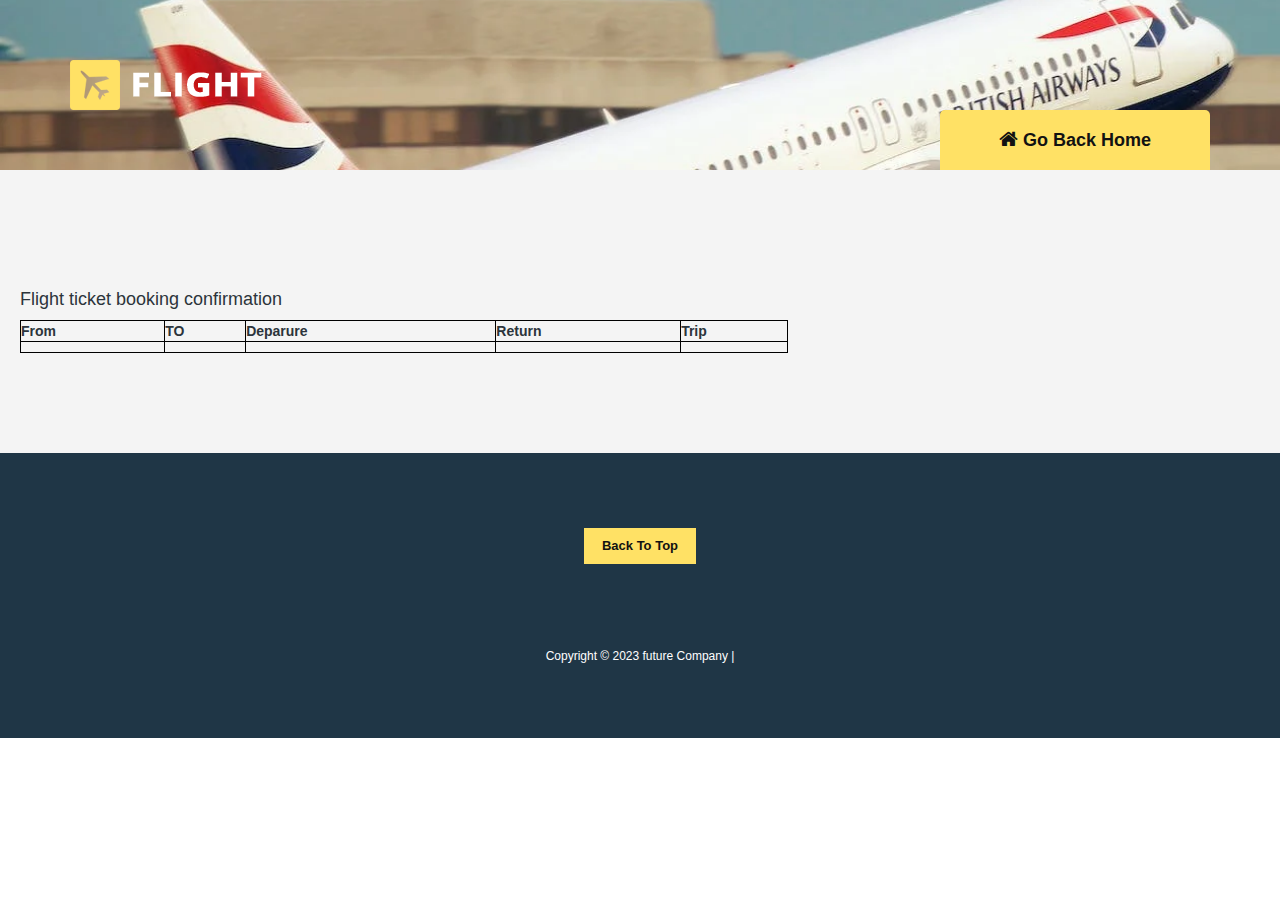
==== bookingconfirm.html @ 9125a548 "updated" ====
<!DOCTYPE html>
<html>
<head>
    <meta charset="utf-8">
    <meta http-equiv="X-UA-Compatible" content="IE=edge,chrome=1">
    <!--

    Template 2093 Flight

    http://www.tooplate.com/view/2093-flight

    -->
    <title>Flight - Booking Confirmation Page</title>
    <meta name="description" content="">
    <meta name="viewport" content="width=device-width, initial-scale=1">
    <link rel="apple-touch-icon" href="apple-touch-icon.png">

    <link rel="stylesheet" href="css/bootstrap.min.css">
    <link rel="stylesheet" href="css/bootstrap-theme.min.css">
    <link rel="stylesheet" href="css/fontAwesome.css">
    <link rel="stylesheet" href="css/hero-slider.css">
    <link rel="stylesheet" href="css/owl-carousel.css">
    <link rel="stylesheet" href="css/tooplate-style.css">

    <link href="https://fonts.googleapis.com/css?family=Spectral:200,200i,300,300i,400,400i,500,500i,600,600i,700,700i,800,800i" rel="stylesheet">
    <link href="https://fonts.googleapis.com/css?family=Roboto:100,300,400,500,700,900" rel="stylesheet">

    <script src="js/vendor/modernizr-2.8.3-respond-1.4.2.min.js"></script>
    <script>
        function getParams() {
            var idx = document.URL.indexOf('?');
            var params = {}; // simple js object

        }

    </script>
   
    <style>
        table, th, td {
            border: 1px solid black;
        }
    </style>
</head>

<body>

   

    <section class="page-heading" id="top">
        <div class="container">
            <div class="row">
                <div class="col-md-6">
                    <div class="logo">
                        <img src="img/logo.png" alt="Flight Template">
                    </div>
                </div>
                <div class="col-md-6">
                    <div class="page-direction-button">
                        <a href="index.html"><i class="fa fa-home"></i>Go Back Home</a>
                    </div>
                </div>
            </div>
        </div>
    </section>











    <section class="map">
     

        <h3 style="width:60%;margin-left: 20px; font-size:large" >Flight ticket booking confirmation</h3>

        <table   style="width:60%;margin-left: 20px;">
            <tr>
                <th>From</th>
                <th>TO</th>
                <th>Deparure</th>
                <th>Return</th>
                <th>Trip</th>


            </tr>
            <tr>
                <td> <p id="From"></p> </td>
                <td><p id="To"></p></td>

                <td><p id="Deparure"></p></td>
                <td><p id="Return"></p></td>
                <td><p id="Trip"></p></td>
            </tr>
           
        </table>


        <script>

            const urlParams = new URLSearchParams(window.location.search);
            const myParam = urlParams.get('from');
            document.getElementById("From").innerHTML = myParam;

            const to = urlParams.get('to');
            document.getElementById("To").innerHTML = to;

            const deparure = urlParams.get('deparure');
            document.getElementById("Deparure").innerHTML = deparure;


            const return1 = urlParams.get('return');
            document.getElementById("Return").innerHTML = return1;



            const trip = urlParams.get('trip');
            document.getElementById("Trip").innerHTML = trip;


            

        </script>










    </section>



    <footer>
        <div class="container">
            <div class="row">
                <div class="col-md-12">
                    <div class="primary-button">
                        <a href="#" class="scroll-top">Back To Top</a>
                    </div>
                </div>

                <div class="col-md-12">
                    <p>
                        Copyright &copy; 2023 future Company

                        |
                    </p>
                </div>
            </div>
        </div>
    </footer>





    <script src="//ajax.googleapis.com/ajax/libs/jquery/1.11.2/jquery.min.js"></script>
    <script>window.jQuery || document.write('<script src="js/vendor/jquery-1.11.2.min.js"><\/script>')</script>

    <script src="js/vendor/bootstrap.min.js"></script>

    <script src="js/plugins.js"></script>
    <script src="js/main.js"></script>

    <script src="http://ajax.googleapis.com/ajax/libs/jquery/1.10.2/jquery.min.js" type="text/javascript"></script>
    <script type="text/javascript">
        $(document).ready(function () {
            // navigation click actions
            $('.scroll-link').on('click', function (event) {
                event.preventDefault();
                var sectionID = $(this).attr("data-id");
                scrollToID('#' + sectionID, 750);
            });
            // scroll to top action
            $('.scroll-top').on('click', function (event) {
                event.preventDefault();
                $('html, body').animate({ scrollTop: 0 }, 'slow');
            });
            // mobile nav toggle
            $('#nav-toggle').on('click', function (event) {
                event.preventDefault();
                $('#main-nav').toggleClass("open");
            });
        });
        // scroll function
        function scrollToID(id, speed) {
            var offSet = 0;
            var targetOffset = $(id).offset().top - offSet;
            var mainNav = $('#main-nav');
            $('html,body').animate({ scrollTop: targetOffset }, speed);
            if (mainNav.hasClass("open")) {
                mainNav.css("height", "1px").removeClass("in").addClass("collapse");
                mainNav.removeClass("open");
            }
        }
        if (typeof console === "undefined") {
            console = {
                log: function () { }
            };
        }
    </script>
</body>
</html>
---- css/hero-slider.css ----
/* -------------------------------- 

Primary style

-------------------------------- */
*, *::after, *::before {
  -webkit-box-sizing: border-box;
  -moz-box-sizing: border-box;
  box-sizing: border-box;
}

html {
  font-size: 62.5%;
}

body {
  font-family: "Open Sans", sans-serif;
  color: #2c343b;
  background-color: #f2f2f2;
}

a {
  color: #d44457;
  text-decoration: none;
}

img {
  max-width: 100%;
}

/* -------------------------------- 

Main Components 

-------------------------------- */
.cd-header {
  position: absolute;
  z-index: 2;
  top: 0;
  left: 0;
  width: 100%;
  height: 50px;
  background-color: #21272c;
  -webkit-font-smoothing: antialiased;
  -moz-osx-font-smoothing: grayscale;
}
@media only screen and (min-width: 768px) {
  .cd-header {
    height: 70px;
    background-color: transparent;
  }
}

#cd-logo {
  float: left;
  margin: 13px 0 0 5%;
}
#cd-logo img {
  display: block;
}
@media only screen and (min-width: 768px) {
  #cd-logo {
    margin: 23px 0 0 5%;
  }
}

.cd-primary-nav {
  /* mobile first - navigation hidden by default, triggered by tap/click on navigation icon */
  float: right;
  margin-right: 5%;
  width: 44px;
  height: 100%;
}
.cd-primary-nav ul {
  position: absolute;
  top: 0;
  left: 0;
  width: 100%;
  -webkit-transform: translateY(-100%);
  -moz-transform: translateY(-100%);
  -ms-transform: translateY(-100%);
  -o-transform: translateY(-100%);
  transform: translateY(-100%);
}
.cd-primary-nav ul.is-visible {
  box-shadow: 0 3px 8px rgba(0, 0, 0, 0.2);
  -webkit-transform: translateY(50px);
  -moz-transform: translateY(50px);
  -ms-transform: translateY(50px);
  -o-transform: translateY(50px);
  transform: translateY(50px);
}
.cd-primary-nav a {
  display: block;
  height: 50px;
  line-height: 50px;
  padding-left: 5%;
  background: #21272c;
  border-top: 1px solid #333c44;
  color: #ffffff;
}
@media only screen and (min-width: 768px) {
  .cd-primary-nav {
    /* reset navigation values */
    width: auto;
    height: auto;
    background: none;
  }
  .cd-primary-nav ul {
    position: static;
    width: auto;
    -webkit-transform: translateY(0);
    -moz-transform: translateY(0);
    -ms-transform: translateY(0);
    -o-transform: translateY(0);
    transform: translateY(0);
    line-height: 70px;
  }
  .cd-primary-nav ul.is-visible {
    -webkit-transform: translateY(0);
    -moz-transform: translateY(0);
    -ms-transform: translateY(0);
    -o-transform: translateY(0);
    transform: translateY(0);
  }
  .cd-primary-nav li {
    display: inline-block;
    margin-left: 1em;
  }
  .cd-primary-nav a {
    display: inline-block;
    height: auto;
    font-weight: 600;
    line-height: normal;
    background: transparent;
    padding: .6em 1em;
    border-top: none;
  }
}

/* -------------------------------- 

Slider

-------------------------------- */
.cd-hero {
  position: relative;
  -webkit-font-smoothing: antialiased;
  -moz-osx-font-smoothing: grayscale;
}

.cd-hero-slider {
  position: relative;
  height: 360px;
  overflow: hidden;
}
.cd-hero-slider li {
  position: absolute;
  top: 0;
  left: 0;
  width: 100%;
  height: 100%;
  -webkit-transform: translateX(100%);
  -moz-transform: translateX(100%);
  -ms-transform: translateX(100%);
  -o-transform: translateX(100%);
  transform: translateX(100%);
}
.cd-hero-slider li.selected {
  /* this is the visible slide */
  position: relative;
  -webkit-transform: translateX(0);
  -moz-transform: translateX(0);
  -ms-transform: translateX(0);
  -o-transform: translateX(0);
  transform: translateX(0);
}
.cd-hero-slider li.move-left {
  /* slide hidden on the left */
  -webkit-transform: translateX(-100%);
  -moz-transform: translateX(-100%);
  -ms-transform: translateX(-100%);
  -o-transform: translateX(-100%);
  transform: translateX(-100%);
}
.cd-hero-slider li.is-moving, .cd-hero-slider li.selected {
  /* the is-moving class is assigned to the slide which is moving outside the viewport */
  -webkit-transition: -webkit-transform 0.5s;
  -moz-transition: -moz-transform 0.5s;
  transition: transform 0.5s;
}
@media only screen and (min-width: 768px) {
  .cd-hero-slider {
    height: 500px;
  }
}
@media only screen and (min-width: 1170px) {
  .cd-hero-slider {
    height: 680px;
  }
}

/* -------------------------------- 

Single slide style

-------------------------------- */
.cd-hero-slider li {
  background-position: center center;
  background-size: cover;
  background-repeat: no-repeat;
}
.cd-hero-slider li:first-of-type {
  background-image: url(../img/slide_01.jpg);
}
.cd-hero-slider li:nth-of-type(2) {
  background-image: url(../img/slide_02.jpg);
}
.cd-hero-slider li:nth-of-type(3) {
  background-image: url(../img/slide_03.jpg);
}
.cd-hero-slider .cd-full-width,
.cd-hero-slider .cd-half-width {
  position: absolute;
  width: 100%;
  height: 100%;
  z-index: 1;
  left: 0;
  top: 0;
  /* this padding is used to align the text */
  padding-top: 150px;
  text-align: center;
  /* Force Hardware Acceleration in WebKit */
  -webkit-backface-visibility: hidden;
  backface-visibility: hidden;
  -webkit-transform: translateZ(0);
  -moz-transform: translateZ(0);
  -ms-transform: translateZ(0);
  -o-transform: translateZ(0);
  transform: translateZ(0);
}
.cd-hero-slider .cd-img-container {
  /* hide image on mobile device */
  display: none;
}
.cd-hero-slider .cd-img-container img {
  position: absolute;
  left: 50%;
  top: 50%;
  bottom: auto;
  right: auto;
  -webkit-transform: translateX(-50%) translateY(-50%);
  -moz-transform: translateX(-50%) translateY(-50%);
  -ms-transform: translateX(-50%) translateY(-50%);
  -o-transform: translateX(-50%) translateY(-50%);
  transform: translateX(-50%) translateY(-50%);
}
.cd-hero-slider .cd-bg-video-wrapper {
  /* hide video on mobile device */
  display: none;
  position: absolute;
  top: 0;
  left: 0;
  width: 100%;
  height: 100%;
  overflow: hidden;
}
.cd-hero-slider .cd-bg-video-wrapper video {
  /* you won't see this element in the html, but it will be injected using js */
  display: block;
  min-height: 100%;
  min-width: 100%;
  max-width: none;
  height: auto;
  width: auto;
  position: absolute;
  left: 50%;
  top: 50%;
  bottom: auto;
  right: auto;
  -webkit-transform: translateX(-50%) translateY(-50%);
  -moz-transform: translateX(-50%) translateY(-50%);
  -ms-transform: translateX(-50%) translateY(-50%);
  -o-transform: translateX(-50%) translateY(-50%);
  transform: translateX(-50%) translateY(-50%);
}
.cd-hero-slider h2, .cd-hero-slider p {
  text-shadow: 0 1px 3px rgba(0, 0, 0, 0.1);
  line-height: 1.2;
  margin: 0 auto 14px;
  color: #ffffff;
  width: 90%;
  max-width: 400px;
}
.cd-hero-slider h2 {
  font-size: 2.4rem;
}
.cd-hero-slider p {
  font-size: 1.4rem;
  line-height: 1.4;
}
.cd-hero-slider .cd-btn {
  display: inline-block;
  padding: 1.2em 1.4em;
  margin-top: .8em;
  background-color: rgba(212, 68, 87, 0.9);
  font-size: 1.3rem;
  font-weight: 700;
  letter-spacing: 1px;
  color: #ffffff;
  text-transform: uppercase;
  box-shadow: 0 3px 6px rgba(0, 0, 0, 0.1);
  -webkit-transition: background-color 0.2s;
  -moz-transition: background-color 0.2s;
  transition: background-color 0.2s;
}
.cd-hero-slider .cd-btn.secondary {
  background-color: rgba(22, 26, 30, 0.8);
}
.cd-hero-slider .cd-btn:nth-of-type(2) {
  margin-left: 1em;
}
.no-touch .cd-hero-slider .cd-btn:hover {
  background-color: #d44457;
}
.no-touch .cd-hero-slider .cd-btn.secondary:hover {
  background-color: #161a1e;
}
@media only screen and (min-width: 768px) {
  .cd-hero-slider .cd-full-width,
  .cd-hero-slider .cd-half-width {
    padding-top: 200px;
  }
  .cd-hero-slider .cd-bg-video-wrapper {
    display: block;
  }
  .cd-hero-slider .cd-half-width {
    width: 45%;
  }
  .cd-hero-slider .cd-half-width:first-of-type {
    left: 5%;
  }
  .cd-hero-slider .cd-half-width:nth-of-type(2) {
    right: 5%;
    left: auto;
  }
  .cd-hero-slider .cd-img-container {
    display: block;
  }
  .cd-hero-slider h2, .cd-hero-slider p {
    max-width: 520px;
  }
  .cd-hero-slider h2 {
    font-size: 2.4em;
    font-weight: 300;
  }
  .cd-hero-slider .cd-btn {
    font-size: 1.4rem;
  }
}
@media only screen and (min-width: 1170px) {
  .cd-hero-slider .cd-full-width,
  .cd-hero-slider .cd-half-width {
    padding-top: 250px;
  }
  .cd-hero-slider h2, .cd-hero-slider p {
    margin-bottom: 20px;
  }
  .cd-hero-slider h2 {
    font-size: 3.2em;
  }
  .cd-hero-slider p {
    font-size: 1.6rem;
  }
}

/* -------------------------------- 

Single slide animation

-------------------------------- */
@media only screen and (min-width: 768px) {
  .cd-hero-slider .cd-half-width {
    opacity: 0;
    -webkit-transform: translateX(40px);
    -moz-transform: translateX(40px);
    -ms-transform: translateX(40px);
    -o-transform: translateX(40px);
    transform: translateX(40px);
  }
  .cd-hero-slider .move-left .cd-half-width {
    -webkit-transform: translateX(-40px);
    -moz-transform: translateX(-40px);
    -ms-transform: translateX(-40px);
    -o-transform: translateX(-40px);
    transform: translateX(-40px);
  }
  .cd-hero-slider .selected .cd-half-width {
    /* this is the visible slide */
    opacity: 1;
    -webkit-transform: translateX(0);
    -moz-transform: translateX(0);
    -ms-transform: translateX(0);
    -o-transform: translateX(0);
    transform: translateX(0);
  }
  .cd-hero-slider .is-moving .cd-half-width {
    /* this is the slide moving outside the viewport 
    wait for the end of the transition on the <li> parent before set opacity to 0 and translate to 40px/-40px */
    -webkit-transition: opacity 0s 0.5s, -webkit-transform 0s 0.5s;
    -moz-transition: opacity 0s 0.5s, -moz-transform 0s 0.5s;
    transition: opacity 0s 0.5s, transform 0s 0.5s;
  }
  .cd-hero-slider li.selected.from-left .cd-half-width:nth-of-type(2),
  .cd-hero-slider li.selected.from-right .cd-half-width:first-of-type {
    /* this is the selected slide - different animation if it's entering from left or right */
    -webkit-transition: opacity 0.4s 0.2s, -webkit-transform 0.5s 0.2s;
    -moz-transition: opacity 0.4s 0.2s, -moz-transform 0.5s 0.2s;
    transition: opacity 0.4s 0.2s, transform 0.5s 0.2s;
  }
  .cd-hero-slider li.selected.from-left .cd-half-width:first-of-type,
  .cd-hero-slider li.selected.from-right .cd-half-width:nth-of-type(2) {
    /* this is the selected slide - different animation if it's entering from left or right */
    -webkit-transition: opacity 0.4s 0.4s, -webkit-transform 0.5s 0.4s;
    -moz-transition: opacity 0.4s 0.4s, -moz-transform 0.5s 0.4s;
    transition: opacity 0.4s 0.4s, transform 0.5s 0.4s;
  }
  .cd-hero-slider .cd-full-width h2,
  .cd-hero-slider .cd-full-width p,
  .cd-hero-slider .cd-full-width .cd-btn {
    opacity: 0;
    -webkit-transform: translateX(100px);
    -moz-transform: translateX(100px);
    -ms-transform: translateX(100px);
    -o-transform: translateX(100px);
    transform: translateX(100px);
  }
  .cd-hero-slider .move-left .cd-full-width h2,
  .cd-hero-slider .move-left .cd-full-width p,
  .cd-hero-slider .move-left .cd-full-width .cd-btn {
    opacity: 0;
    -webkit-transform: translateX(-100px);
    -moz-transform: translateX(-100px);
    -ms-transform: translateX(-100px);
    -o-transform: translateX(-100px);
    transform: translateX(-100px);
  }
  .cd-hero-slider .selected .cd-full-width h2,
  .cd-hero-slider .selected .cd-full-width p,
  .cd-hero-slider .selected .cd-full-width .cd-btn {
    /* this is the visible slide */
    opacity: 1;
    -webkit-transform: translateX(0);
    -moz-transform: translateX(0);
    -ms-transform: translateX(0);
    -o-transform: translateX(0);
    transform: translateX(0);
  }
  .cd-hero-slider li.is-moving .cd-full-width h2,
  .cd-hero-slider li.is-moving .cd-full-width p,
  .cd-hero-slider li.is-moving .cd-full-width .cd-btn {
    /* this is the slide moving outside the viewport 
    wait for the end of the transition on the li parent before set opacity to 0 and translate to 100px/-100px */
    -webkit-transition: opacity 0s 0.5s, -webkit-transform 0s 0.5s;
    -moz-transition: opacity 0s 0.5s, -moz-transform 0s 0.5s;
    transition: opacity 0s 0.5s, transform 0s 0.5s;
  }
  .cd-hero-slider li.selected h2 {
    -webkit-transition: opacity 0.4s 0.2s, -webkit-transform 0.5s 0.2s;
    -moz-transition: opacity 0.4s 0.2s, -moz-transform 0.5s 0.2s;
    transition: opacity 0.4s 0.2s, transform 0.5s 0.2s;
  }
  .cd-hero-slider li.selected p {
    -webkit-transition: opacity 0.4s 0.3s, -webkit-transform 0.5s 0.3s;
    -moz-transition: opacity 0.4s 0.3s, -moz-transform 0.5s 0.3s;
    transition: opacity 0.4s 0.3s, transform 0.5s 0.3s;
  }
  .cd-hero-slider li.selected .cd-btn {
    -webkit-transition: opacity 0.4s 0.4s, -webkit-transform 0.5s 0.4s, background-color 0.2s 0s;
    -moz-transition: opacity 0.4s 0.4s, -moz-transform 0.5s 0.4s, background-color 0.2s 0s;
    transition: opacity 0.4s 0.4s, transform 0.5s 0.4s, background-color 0.2s 0s;
  }
}
/* -------------------------------- 

Slider navigation

-------------------------------- */
.cd-slider-nav {
  display: none;
  position: absolute;
  width: 100%;
  bottom: 0;
  z-index: 2;
  text-align: center;
  height: 55px;
  background-color: rgba(0, 1, 1, 0.5);
}
.cd-slider-nav nav, .cd-slider-nav ul, .cd-slider-nav li, .cd-slider-nav a {
  height: 100%;
}
.cd-slider-nav nav {
  display: inline-block;
  position: relative;
}
.cd-slider-nav .cd-marker {
  position: absolute;
  bottom: 0;
  left: 0;
  width: 60px;
  height: 100%;
  color: #d44457;
  background-color: #ffffff;
  box-shadow: inset 0 2px 0 currentColor;
  -webkit-transition: -webkit-transform 0.2s, box-shadow 0.2s;
  -moz-transition: -moz-transform 0.2s, box-shadow 0.2s;
  transition: transform 0.2s, box-shadow 0.2s;
}
.cd-slider-nav .cd-marker.item-2 {
  -webkit-transform: translateX(100%);
  -moz-transform: translateX(100%);
  -ms-transform: translateX(100%);
  -o-transform: translateX(100%);
  transform: translateX(100%);
}
.cd-slider-nav .cd-marker.item-3 {
  -webkit-transform: translateX(200%);
  -moz-transform: translateX(200%);
  -ms-transform: translateX(200%);
  -o-transform: translateX(200%);
  transform: translateX(200%);
}
.cd-slider-nav .cd-marker.item-4 {
  -webkit-transform: translateX(300%);
  -moz-transform: translateX(300%);
  -ms-transform: translateX(300%);
  -o-transform: translateX(300%);
  transform: translateX(300%);
}
.cd-slider-nav .cd-marker.item-5 {
  -webkit-transform: translateX(400%);
  -moz-transform: translateX(400%);
  -ms-transform: translateX(400%);
  -o-transform: translateX(400%);
  transform: translateX(400%);
}
.cd-slider-nav ul::after {
  clear: both;
  content: "";
  display: table;
}
.cd-slider-nav li {
  display: inline-block;
  width: 60px;
  float: left;
}
.cd-slider-nav li.selected a {
  color: #2c343b;
}
.no-touch .cd-slider-nav li.selected a:hover {
  background-color: transparent;
}
.cd-slider-nav a {
  display: block;
  position: relative;
  padding-top: 35px;
  font-size: 1rem;
  font-weight: 700;
  color: #a8b4be;
  -webkit-transition: background-color 0.2s;
  -moz-transition: background-color 0.2s;
  transition: background-color 0.2s;
}
.cd-slider-nav a::before {
  content: '';
  position: absolute;
  width: 24px;
  height: 24px;
  top: 8px;
  left: 50%;
  right: auto;
  -webkit-transform: translateX(-50%);
  -moz-transform: translateX(-50%);
  -ms-transform: translateX(-50%);
  -o-transform: translateX(-50%);
  transform: translateX(-50%);
}
.no-touch .cd-slider-nav a:hover {
  background-color: rgba(0, 1, 1, 0.5);
}
.cd-slider-nav li:first-of-type a::before {
  background-position: 0 0;
}
.cd-slider-nav li.selected:first-of-type a::before {
  background-position: 0 -24px;
}
.cd-slider-nav li:nth-of-type(2) a::before {
  background-position: -24px 0;
}
.cd-slider-nav li.selected:nth-of-type(2) a::before {
  background-position: -24px -24px;
}
.cd-slider-nav li:nth-of-type(3) a::before {
  background-position: -48px 0;
}
.cd-slider-nav li.selected:nth-of-type(3) a::before {
  background-position: -48px -24px;
}
.cd-slider-nav li:nth-of-type(4) a::before {
  background-position: -72px 0;
}
.cd-slider-nav li.selected:nth-of-type(4) a::before {
  background-position: -72px -24px;
}
.cd-slider-nav li:nth-of-type(5) a::before {
  background-position: -96px 0;
}
.cd-slider-nav li.selected:nth-of-type(5) a::before {
  background-position: -96px -24px;
}
@media only screen and (min-width: 768px) {
  .cd-slider-nav {
    height: 80px;
  }
  .cd-slider-nav .cd-marker,
  .cd-slider-nav li {
    width: 95px;
  }
  .cd-slider-nav a {
    padding-top: 48px;
    font-size: 1.1rem;
    text-transform: uppercase;
  }
  .cd-slider-nav a::before {
    top: 18px;
  }
}

/* -------------------------------- 

Main content

-------------------------------- */
.cd-main-content {
  width: 90%;
  max-width: 768px;
  margin: 0 auto;
  padding: 2em 0;
}
.cd-main-content p {
  font-size: 1.4rem;
  line-height: 1.8;
  color: #999999;
  margin: 2em 0;
}
@media only screen and (min-width: 1170px) {
  .cd-main-content {
    padding: 3em 0;
  }
  .cd-main-content p {
    font-size: 1.6rem;
  }
}

/* -------------------------------- 

Javascript disabled

-------------------------------- */
.no-js .cd-hero-slider li {
  display: none;
}
.no-js .cd-hero-slider li.selected {
  display: block;
}

.no-js .cd-slider-nav {
  display: none;
}
---- css/owl-carousel.css ----
/* 
 *  Core Owl Carousel CSS File
 *  v1.3.3
 */

/* clearfix */
.owl-carousel .owl-wrapper:after {
  content: ".";
  display: block;
  clear: both;
  visibility: hidden;
  line-height: 0;
  height: 0;
}
/* display none until init */
.owl-carousel{
  display: none;
  position: relative;
  width: 100%;
  -ms-touch-action: pan-y;
}
.owl-carousel .owl-wrapper{
  display: none;
  position: relative;
  -webkit-transform: translate3d(0px, 0px, 0px);
}
.owl-carousel .owl-wrapper-outer{
  overflow: hidden;
  position: relative;
  width: 100%;
}
.owl-carousel .owl-wrapper-outer.autoHeight{
  -webkit-transition: height 500ms ease-in-out;
  -moz-transition: height 500ms ease-in-out;
  -ms-transition: height 500ms ease-in-out;
  -o-transition: height 500ms ease-in-out;
  transition: height 500ms ease-in-out;
}
  
.owl-carousel .owl-item{
  float: left;
}

.owl-controls {
  @media (max-width: @screen-sm-max) {
    top: -120px;
  }
  top: -200px;
  width: 100%;
  text-align: center;
  display: inline-block;
}

.owl-controls a {
  color: #336699;
}

.owl-controls a:hover {
  color: #336699;
}

.owl-controls .bg-prev {
  position: absolute;
  z-index: 1;
  width: 50px;
  height: 50px;
  z-index:10; 
  background:#fff; 
  border: 1px solid #336699;
  -webkit-transform: rotate(45deg);
  -moz-transform: rotate(45deg);
  -ms-transform: rotate(45deg);
  -o-transform: rotate(45deg);
  transform: rotate(45deg);
}

.owl-controls .bg-prev:before{
  content:""; 
  display:block; 
  position:absolute; 
  z-index:-1; 
  top:3px; 
  left:3px; 
  right:3px; 
  bottom:3px; 
  border:2px solid #336699
}

.owl-controls .prev {
  left: 15px;
  z-index: 11;
  position: absolute; 
  width: 50px;
  height: 50px;
  line-height: 32px;
}

.owl-controls .prev.active {
  background-image: none;
  outline: 0;
  -webkit-box-shadow: none;
          box-shadow: none;
}

.owl-controls .prev:active {
  background-image: none;
  outline: 0;
  -webkit-box-shadow: none;
          box-shadow: none;
}

.owl-controls .bg-next {
  position: absolute;
  float: right;
  z-index: 1;
  width: 50px;
  height: 50px;
  position:relative; 
  z-index:10; 
  background:#fff; 
  border: 1px solid #336699;
  -webkit-transform: rotate(45deg);
  -moz-transform: rotate(45deg);
  -ms-transform: rotate(45deg);
  -o-transform: rotate(45deg);
  transform: rotate(45deg);
}

.owl-controls .bg-next:before{
  content:""; 
  display:block; 
  position:absolute; 
  z-index:-1; 
  top:3px; 
  left:3px; 
  right:3px; 
  bottom:3px; 
  border:2px solid #336699
}

.owl-controls .next {
  right: 15px;
  z-index: 11;
  position: absolute; 
  width: 50px;
  height: 50px;
  line-height: 32px;
}

.owl-controls .next.active {
  background-image: none;
  outline: 0;
  -webkit-box-shadow: none;
          box-shadow: none;
}

.owl-controls .next:active {
  background-image: none;
  outline: 0;
  -webkit-box-shadow: none;
          box-shadow: none;
}


.owl-theme .owl-controls .owl-page{
  cursor: pointer;
  display: inline-block;
  zoom: 1;
  *display: inline;/*IE7 life-saver */
}
.owl-theme .owl-controls .owl-page a{
  display: block;
  width: 12px;
  height: 12px;
  margin: 0px 5px;
  filter: Alpha(Opacity=50);/*IE7 fix*/
  opacity: 0.5;
  -webkit-border-radius: 20px;
  -moz-border-radius: 20px;
  border-radius: 20px;
  background: transparent;
  border: 2px solid #888;
}

.owl-theme .owl-controls .owl-page.active span,
.owl-theme .owl-controls.clickable .owl-page:hover span{
  filter: Alpha(Opacity=100);/*IE7 fix*/
  opacity: 1;
  display: inline-block;
}
.owl-controls {
  -webkit-user-select: none;
  -khtml-user-select: none;
  -moz-user-select: none;
  -ms-user-select: none;
  user-select: none;
  -webkit-tap-highlight-color: rgba(0, 0, 0, 0);
}

/* fix */
.owl-carousel  .owl-wrapper,
.owl-carousel  .owl-item{
  -webkit-backface-visibility: hidden;
  -moz-backface-visibility:    hidden;
  -ms-backface-visibility:     hidden;
  -webkit-transform: translate3d(0,0,0);
  -moz-transform: translate3d(0,0,0);
  -ms-transform: translate3d(0,0,0);
}
---- css/tooplate-style.css ----
/* 

Template 2093 Flight

http://www.tooplate.com/view/2093-flight

*/

* {
    margin: 0;
    padding: 0;
    font-family: 'Open Sans', arial, sans-serif;
}

body {
	overflow-x: hidden;
	background-color: #fff;
}

ul {
	list-style: none;
	margin: 0px;
}

p {
	font-size: 13px;
	line-height: 24px;
}

.section-heading h2 {
	margin-top: 0px;
	margin-bottom: 60px;
	text-align: center;
	font-size: 24px;
	text-transform: uppercase;
	font-weight: 900;
	color: #121212;
}

.page-direction-button a {
	display: inline-block;
	line-height: 60px;
	width: 270px;
	height: 60px;
	border-top-right-radius: 5px;
	border-top-left-radius: 5px;
	background-color: #ffe165;
	font-size: 18px;
	font-weight: 700;
	color: #121212;
	text-align: center;
	text-decoration: none;
	letter-spacing: 0px;
}

.page-direction-button a i {
	margin-right: 5px;
	font-size: 20px;
}

.primary-button a {
	text-decoration: none;
	margin-top: 15px;
	width: auto;
	padding: 0px 18px;
	height: 36px;
	background-color: #ffe165;
	font-size: 13px;
	color: #121212;
	font-weight: 600;
	display: inline-block;
	text-align: center;
	line-height: 36px;
}

.owl-pagination {
  margin-top: -95px;
  opacity: 1;
  display: inline-block;
  position: absolute;
  right: 0px;
  z-index: 9999;
  background-color: rgba(255, 255, 255, 0.25);
  height: 80px;
  line-height: 80px;
  padding: 0px 15px;
}

.owl-page span {
  display: block;
  width: 10px;
  height: 10px;
  margin: 0px 5px;
  filter: alpha(opacity=50);
  opacity: 0.5;
  -webkit-border-radius: 20px;
  -moz-border-radius: 20px;
  border-radius: 20px;
  background: #ffe165;
}

.banner .social-links {
  list-style: none;
  margin-top: 0px;
  padding-right: 100px;
}

.banner .social-links li {
  display: block;
  text-align: center;
  margin: 10px 0px;
  transition: all 0.5s;
}

.banner .social-links a {
  display:block;
  transition: all 0.5s;
  text-align: left;
  text-decoration:none;
  text-transform:uppercase;
  letter-spacing: 0.5px;
  color:#fff;
  font-size: 17px;
  font-weight: 400;
  display: inline-block;
  width: 100%;
  height: 60px;
  line-height: 60px;
  padding-left: 20px;
  background-color: rgba(250, 250, 250, 0.1);
}

.banner .social-links a em {
	font-style: normal;
	font-weight: 700;
}

.banner .social-links a i {
	float: right;
	background-color: rgba(250, 250, 250, 0.2);
	height: 60px;
	width: 60px;
	line-height: 60px;
	text-align: center;
	font-size: 36px;
}

.banner .social-links li:hover {
  background-color: rgba(255, 225, 101, 0.5);
}

.banner .social-links li:hover i {
  background-color: rgba(255, 225, 101, 0.3);
}


.banner {
	background-image: url(../img/banner-bg.jpg);
	background-repeat: no-repeat;
	background-size: cover;
	background-position: center center;
	text-align: center;
}

.banner .left-side {
	text-align: left;
	 
	height: 100%;
	margin-left: -100vh;
	padding-left: 100vh;
}

.banner .page-direction-button {
	margin-top: 120px;
}

.banner .logo img {
	padding-top: 60px;
	max-width: 100%;
}

.banner .tabs-content {
	margin-top: 120px;
}

.banner .tabs-content h4 {
	margin-top: 0px;
	margin-bottom: 40px;
	font-size: 24px;
	color: #fff;
	font-weight: 700;
}


.banner .submit-form {
	text-align: left;
	margin: 155px 0px;
	background-color: rgba(250, 250, 250, 0.95);
	padding: 30px;
}


.submit-form h4 {
	width: 100%;
	font-size: 18px;
	font-weight: 700;
	margin-top: 0px;
	margin-bottom: 20px;
	padding-bottom: 20px;
	display: inline-block;
	border-bottom: 1px solid #dbdada;
}

.submit-form h4 em {
	font-style: normal;
}

.submit-form label {
	margin-top: 10px;
	float: left;
	font-size: 12px;
	text-transform: uppercase;
	color: #121212;
}

.submit-form select {
	margin-bottom: 10px;
	width: 100%;
	height: 36px;
	border: none;
	background-color: #e7e7e7;
	font-size: 11px;
	color: #9a9a9a;
	outline: none;
	padding: 0px 10px;
	display: inline-block;
}

.submit-form .date {
	margin-bottom: 10px;
	width: 100%;
	height: 36px;
	border: none;
	background-color: #e7e7e7;
	font-size: 11px;
	color: #9a9a9a;
	outline: none;
	padding-left: 15px;
	margin-left: 0px;
	display: inline-block;
	box-shadow: none;
	border-radius: 0px;
}

.submit-form input {
	margin-top: 12px;
	margin-left: 5px;
	cursor: pointer;
}

.submit-form .radio-select {
	margin-top: 15px;
}

.submit-form button {
	margin-top: 15px;
	width: 100%;
	height: 36px;
	background-color: #ffe165;
	font-size: 13px;
	color: #121212;
	font-weight: 600;
}



#weather {
	margin-top: 100px;
}

.weather-content {
	background-image: url(../img/weather-bg.jpg);
	background-repeat: no-repeat;
	background-size: cover;
	background-position: center center;
	text-align: center;
}

#weather .tabs {
  list-style: none;
  margin-top: 0px;
  padding-right: 0px;
  background-color: rgba(31, 54, 70, 0.5);}

#weather .tabs li {
  display: inline-block;
  text-align: center;
  margin: 0px -2px;
  width: 20%;
}

#weather .tabs li:last-child {
	margin-left: 2px;
}

#weather .tabs a {
  display:block;
  transition: all 0.5s;
  text-align: left;
  text-decoration:none;
  text-transform:uppercase;
  letter-spacing: 0.5px;
  color:#fff;
  font-size: 15px;
  font-weight: 700;
  display: inline-block;
  width: 100%;
  height: 80px;
  line-height: 80px;
  padding-left: 0px;
  text-align: center;
}

#weather .tabs a em {
	font-style: normal;
	font-weight: 700;
}

#weather .tabs .active {
  background-color: #ffe165;
}

#weather .weather-item {
	padding: 40px 30px 30px 30px;
	text-align: center;
	display: block;
	background-color: rgba(250, 250, 250, 0.3);
}

.weathergroup {
	padding: 80px 30px;
}

.weather-item h6 {
	font-size: 18px;
	font-weight: 900;
	color: #fff;
	margin-bottom: 40px;
	margin-top: 0px;
}

.weather-item .weather-icon {
	display: inline-block;
	margin-bottom: 40px;	
	width: 64px;
	height: 64px;
}

.weather-item span {
	display: block;
	font-size: 24px;
	font-weight: 700;
	color: #fff;
}

.weather-item ul {
	background-color: rgba(255, 255, 255, 0.75);
	margin-top: 40px;
	padding: 30px 20px;
}

.weather-item ul li {
	display: inline-block;
	margin: 0px 10px;
	font-size: 12px;
	font-weight: 700;
	color: #121212;
}

.weather-item ul li span {
	margin-top: 15px;
	font-size: 12px;
	color: #121212;
	background-color: rgba(0, 0, 0, 0.05);
	padding: 5px 8px;
}



.services {
	margin-top: 100px;
}

.services .service-item {
	background-color: #1f3646;
	color: #fff;
	padding: 60px 30px 20px 30px;
	text-align: center;
	transition: all 0.5s;
}

.service-item h4 {
	font-size: 17px;
	text-transform: uppercase;
	font-weight: 900;
	letter-spacing: 0.5px;
	margin-top: 40px;
	margin-bottom: 20px;
}

.service-item .service-icon {
	margin: 0 auto;
	background-repeat: no-repeat;
	display: inline-block;
	width: 64px;
	height: 64px;
	text-align: center;
}

.first-service .service-icon {
	background-image: url(../img/service-icon-01.png);
	transition: all 0.5s;
}

.second-service .service-icon {
	background-image: url(../img/service-icon-02.png);
	transition: all 0.5s;
}

.third-service .service-icon {
	background-image: url(../img/service-icon-03.png);
	transition: all 0.5s;
}

.service-item:hover {
	color: #121212;
	background-color: #ffe165;
}

.first-service:hover .service-icon {
	background-image: url(../img/service-icon-01.1.png);
}

.second-service:hover .service-icon {
	background-image: url(../img/service-icon-02.2.png);
}


.third-service:hover .service-icon {
	background-image: url(../img/service-icon-03.3.png);
}




#recommended-hotel {
	margin-top: 100px;
	background-color: #f4f4f4;
	padding: 80px 0px;
}

#recommended-hotel .tabs {
  list-style: none;
  margin-top: 0px;
  padding-right: 0px;
}

#recommended-hotel .tabs li:first-child {
	margin-top: 0px;
}

#recommended-hotel .tabs li {
  display: block;
  text-align: center;
  margin: 8px 0px;
}

#recommended-hotel .tabs a {
  display:block;
  transition: all 0.5s;
  text-align: left;
  text-decoration:none;
  text-transform:uppercase;
  letter-spacing: 0.5px;
  color:#fff;
  font-size: 17px;
  font-weight: 700;
  display: inline-block;
  width: 100%;
  height: 60px;
  line-height: 60px;
  padding-left: 20px;
  background-color: #1f3646;
}

#recommended-hotel .tabs a em {
	font-style: normal;
	font-weight: 700;
}

#recommended-hotel .tabs a i {
	float: right;
	background-color: rgba(250, 250, 250, 0.2);
	height: 60px;
	width: 60px;
	line-height: 60px;
	text-align: center;
	font-size: 36px;
}

#recommended-hotel .tabs .active {
  background-color: #ffe165;
  color: #121212;
}

#recommended-hotel .tabs .active i {
  background-color: rgba(255, 255, 255, 0.3);
}

.recommendedgroup img {
	width: 100%;
	overflow: hidden;
	position: relative;
}

#livingroom {
	width: 100%;
	text-align: center;
	height: 400px!important;
}

#livingroom iframe {
	border: none;
}

#swimingpool .text-content {
	background-color: rgba(31, 54, 70, 0.9);
	position: absolute;
	bottom: 0;
	right: 15px;
	left: 15px;
	height: 80px;
	overflow: hidden;
	color: #fff;
	padding-left: 20px;
}

#owl-suiteroom {
	height: 400px;
}

#swimingpool .text-content h4 {
	font-size: 19px;
	font-weight: 700;
	margin-top: 20px;
	margin-bottom: 5px;
}

#swimingpool .text-content span {
	font-size: 14px;
	text-transform: uppercase;
	color: #fff;
	letter-spacing: 0.5px;
}

#massage .text-content {
	background-color: rgba(31, 54, 70, 0.9);
	position: absolute;
	bottom: 0;
	right: 15px;
	left: 15px;
	height: 80px;
	overflow: hidden;
	color: #fff;
	padding-left: 20px;
}

#massage .text-content h4 {
	font-size: 19px;
	font-weight: 700;
	margin-top: 20px;
	margin-bottom: 5px;
}

#massage .text-content span {
	font-size: 14px;
	text-transform: uppercase;
	color: #fff;
	letter-spacing: 0.5px;
}

#fitness .text-content {
	background-color: rgba(31, 54, 70, 0.9);
	position: absolute;
	bottom: 0;
	right: 15px;
	left: 15px;
	height: 80px;
	overflow: hidden;
	color: #fff;
	padding-left: 20px;
}

#fitness .text-content h4 {
	font-size: 19px;
	font-weight: 700;
	margin-top: 20px;
	margin-bottom: 5px;
}

#fitness .text-content span {
	font-size: 14px;
	text-transform: uppercase;
	color: #fff;
	letter-spacing: 0.5px;
}

#event .text-content {
	background-color: rgba(31, 54, 70, 0.9);
	position: absolute;
	bottom: 0;
	right: 15px;
	left: 15px;
	height: 80px;
	overflow: hidden;
	color: #fff;
	padding-left: 20px;
}

#event .text-content h4 {
	font-size: 19px;
	font-weight: 700;
	margin-top: 20px;
	margin-bottom: 5px;
}

#event .text-content span {
	font-size: 14px;
	text-transform: uppercase;
	color: #fff;
	letter-spacing: 0.5px;
}

.suiteroom-item .text-content {
	background-color: rgba(31, 54, 70, 0.9);
	position: absolute;
	bottom: 0;
	right: 0px;
	left: 0px;
	height: 80px;
	overflow: hidden;
	color: #fff;
	padding-left: 20px;
}

.suiteroom-item .text-content h4 {
	font-size: 19px;
	font-weight: 700;
	margin-top: 20px;
	margin-bottom: 5px;
}

.suiteroom-item .text-content span {
	font-size: 14px;
	text-transform: uppercase;
	color: #fff;
	letter-spacing: 0.5px;
}




#most-visited {
	margin-top: 100px;
	margin-bottom: 100px;
}

.visited-item {
	box-shadow: 0px 5px 15px #ddd;
	margin-bottom: 30px;
}

.visited-item .text-content {
	background-color: #f4f4f4;
	padding: 15px;
}

.visited-item img {
	width: 100%;
	overflow: hidden;
}

.visited-item h4 {
	margin-top: 0px;
	font-size: 16px;
	font-weight: 700;
	color: #121212;
}

.visited-item span {
	font-size: 12px;
	font-weight: 600;
	text-transform: uppercase;
	color: #3f6f90;
}

#owl-mostvisited .owl-pagination {
  margin-top: 20px;
  opacity: 1;
  display: inline-block;
  position: relative;
  text-align: center;
  z-index: 9999;
  background-color: transparent;
  height: 0px;
  line-height: 0px;
  padding: 0px;
}

#owl-mostvisited .owl-page span {
  display: block;
  width: 10px;
  height: 10px;
  margin: 0px 5px;
  filter: alpha(opacity=50);
  opacity: 0.5;
  -webkit-border-radius: 20px;
  -moz-border-radius: 20px;
  border-radius: 20px;
  background: #ddd;
}

#owl-mostvisited .owl-controls .owl-page.active span,
#owl-mostvisited .owl-controls.clickable .owl-page:hover span{
  filter: Alpha(Opacity=100);/*IE7 fix*/
  opacity: 1;
  display: inline-block;
  background: #ffe165;
}



footer {
	text-align: center;
	background-color: #1f3646;
	padding: 60px 0px;
}

footer .primary-button {
	margin-bottom: 40px;
}

footer .social-icons {
	padding: 0;
	margin: 0;
	list-style: none;
}

footer .social-icons li {
	display: inline-block;
	margin: 0px 3px;
}

footer .social-icons li a {
	width: 80px;
	height: 80px;
	display: inline-block;
	line-height: 80px;
	text-align: center;
	color: #fff;
	font-size: 24px;
	background-color: #364a59;
	transition: all 0.5s;
}

footer .social-icons li a:hover {
	background-color: #ffe165;
	color: #1f3646;
}

footer p {
	color: #fff;
	font-size: 12px;
	margin-top: 40px; 	
}

footer p em {
	font-style: normal;
	font-weight: 700;
	color: #ffe165;
}






.page-heading {
	background-image: url(../img/banner-bg.jpg);
	background-repeat: no-repeat;
	background-size: cover;
	background-position: center center;
	text-align: center;
	position: relative;
}

.page-heading .logo {
	padding: 60px 0px;
	text-align: left;
}

.page-heading .page-direction-button {
	text-align: right;
	margin-top: 110px;
}


.contact-us .section-heading h2 {
	margin-top: 100px;
	margin-bottom: 10px;
}

.contact-us .section-heading p {
	font-size: 14px;
	color: #4a4a4a;
	padding: 0px 20%;
	text-align: center;
	margin-bottom: 50px;
}

.contact-us img {
	width: 100%;
	overflow: hidden;
	margin-bottom: 30px;
}

.contact-us h6 {
	margin-bottom: 15px;
	margin-top: 30px;
	font-size: 16px;
	font-weight: 700;
	color: #121212;
}

.contact-us p {
	font-size: 14px;
	color: #4a4a4a;
}



.contact-form {
	margin-top: 100px;
	background-image: url(../img/contact-bg.jpg);
	background-repeat: no-repeat;
	background-size: cover;
	background-position: center center;
	text-align: center;
	padding: 100px 0px;
}

.contact-form h2 {
	color: #fff;
}

.contact-form input {
	font-size: 13px;
	margin-bottom: 30px;
	width: 100%;
	height: 36px;
	padding-left: 15px;
	background-color: #fff;
	color: #4a4a4a;
	outline: none;
	border-radius: 0px;
}

.contact-form textarea {
	font-size: 13px;
	margin-bottom: 30px;
	width: 100%;
	height: 160px;
	max-height: 250px;
	padding-left: 15px;
	background-color: #fff;
	color: #4a4a4a;
	outline: none;
	border-radius: 0px;
}

.contact-form button {
	outline: none;
	width: 190px;
	height: 36px;
	background-color: #ffe165;
	font-size: 13px;
	color: #121212;
	font-weight: 600;
	border-radius: 0px;
}


.map {
	background-color: #f4f4f4;
	padding: 100px 0px;
}




@media (max-width: 991px) {

	.banner .left-side {
		text-align: center;
		overflow: hidden;
		padding-left: 0vh;
		margin-left: -50vh;
		margin-right: -50vh;
		padding-right: 50vh;
		padding-left: 50vh;
	}

	.banner .social-links {
	  list-style: none;
	  margin-top: 0px;
	  padding-right: 15px;
	  padding-left: 15px;
	}

	.banner .page-direction-button {
		margin-top: 50px;
	}

	.banner .logo img {
		padding-top: 40px;
		max-width: 100%;
	}

	.banner .tabs-content {
		margin-top: 60px;
	}

	.banner .submit-form {
		margin: 30px 30px;
	}

	#weather .tabs li {
		display: block;
		text-align: center;
		width: 100%;
		margin: 0px 0px;
	}

	#weather .tabs a {
	  display:block;
	  color:#fff;
	  font-size: 13px;
	  display: block;
	  width: 100%;
	  height: 60px;
	  line-height: 60px;
	  padding-left: 0px;
	  text-align: center;
	}

	#weather .weather-item {
		margin-bottom: 30px;
	}

	.weathergroup {
		padding: 30px 30px 10px 30px;
	}

	.service-item {
		margin: 30px 0px; 
	}

	.page-heading .logo {
		padding: 60px 0px;
		text-align: center;
	}

	.page-heading .page-direction-button {
		text-align: center;
		margin-top: 0px;
	}

	.weather-item h6 {
		margin-bottom: 30px;
	}

	.weather-item .weather-icon {
		margin-bottom: 20px;
	}

	.weather-item ul {
		margin-top: 20px;
		padding: 20px 10px;
	}

	.weather-item ul li {
		margin: 0px 5px;
	}

	footer ul li {
		margin-bottom: 10px!important;
	}
		
}

@media (max-width: 768px) {


	
}

@media (max-width: 480px) {



}
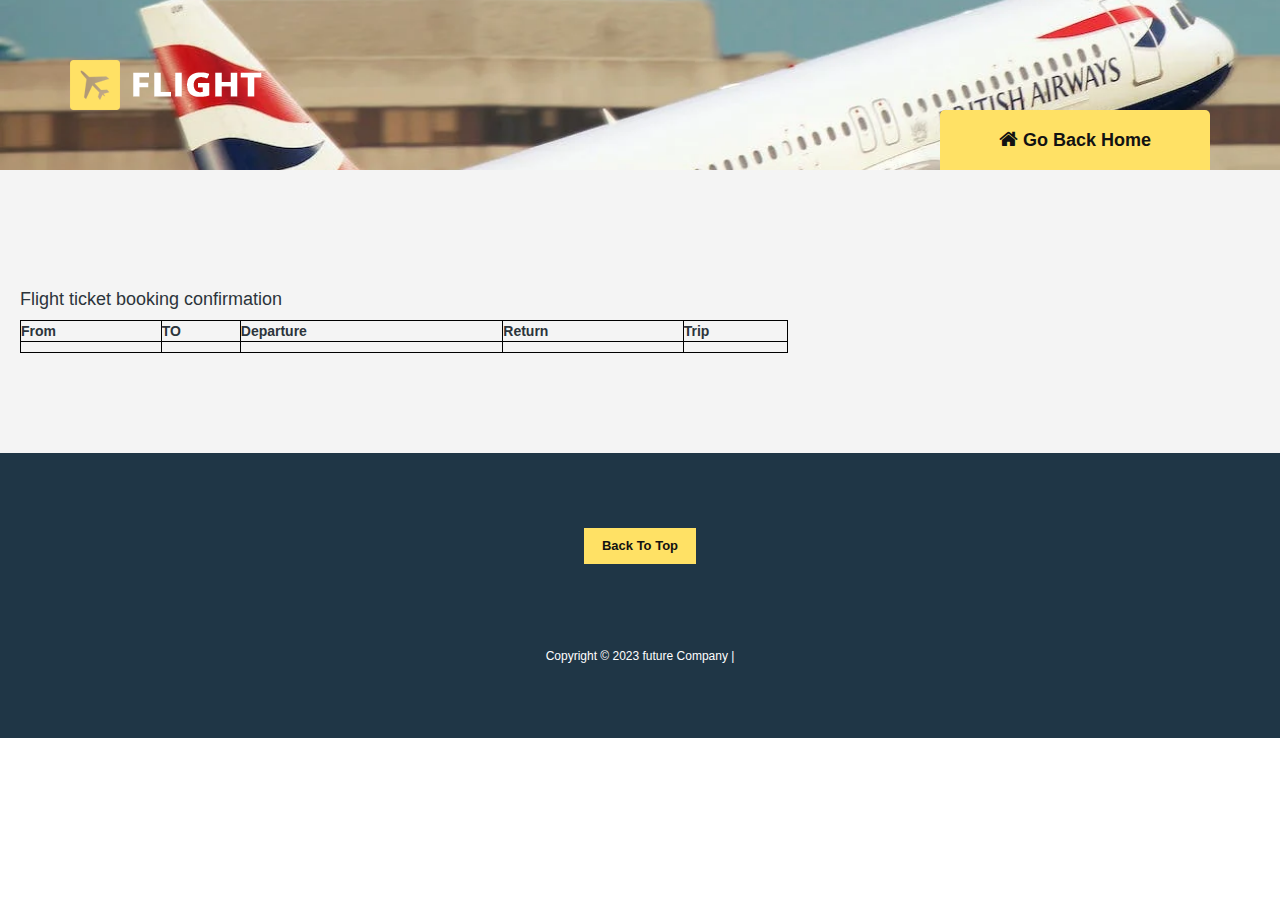
==== commit 33922e2a: "spelling correction" ====
--- a/bookingconfirm.html
+++ b/bookingconfirm.html
@@ -82,7 +82,7 @@
             <tr>
                 <th>From</th>
                 <th>TO</th>
-                <th>Deparure</th>
+                <th>Departure</th>
                 <th>Return</th>
                 <th>Trip</th>
 
